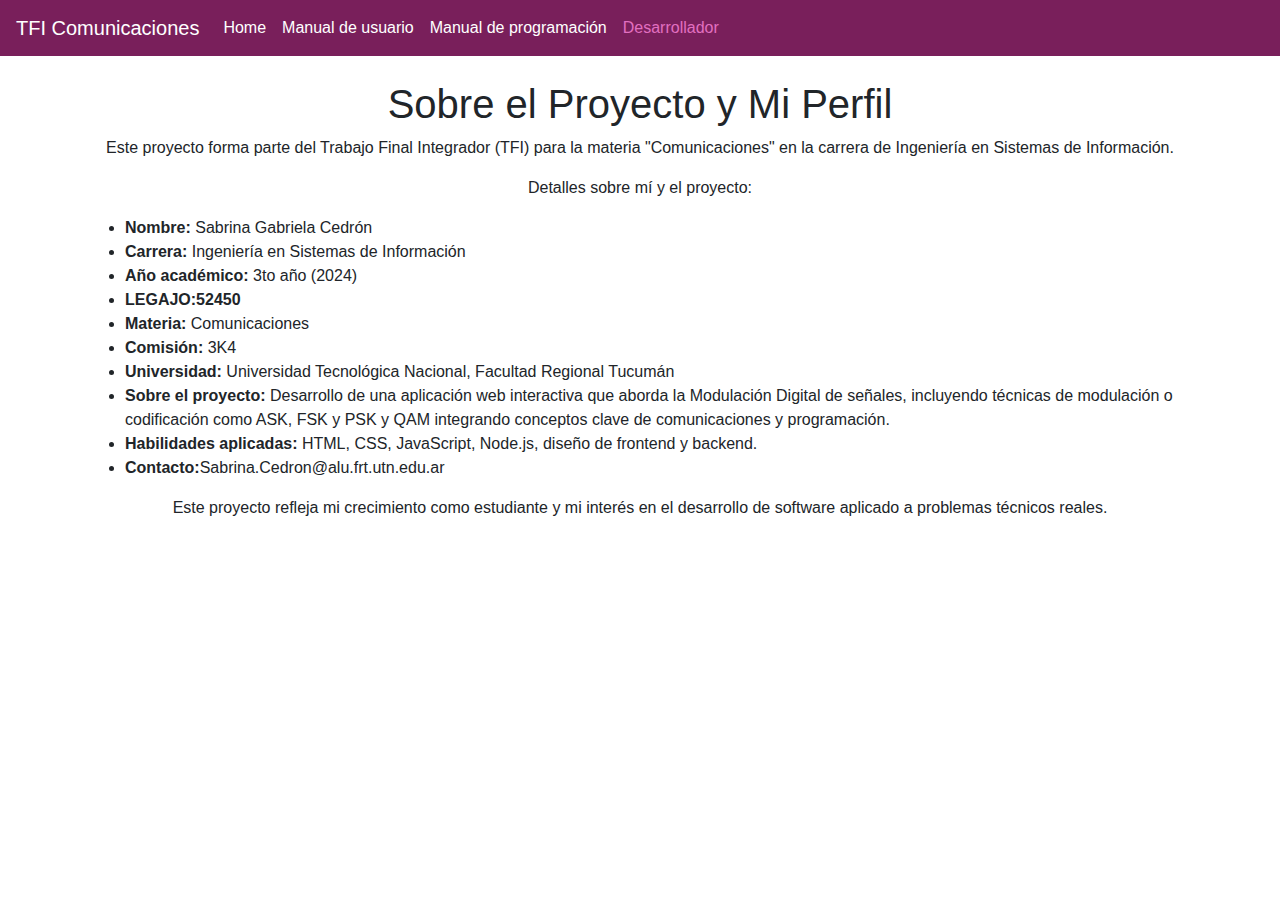
==== programador.html @ 09cc8e92 "Update programador.html" ====
<!DOCTYPE html>
<html lang="en">
<head>
    <meta charset="UTF-8">
    <meta name="viewport" content="width=device-width, initial-scale=1.0">
    <title>Sobre Mí</title>
    <link rel="stylesheet" href="./styles.css">
    <!-- Incluir CSS de Bootstrap -->
    <link rel="stylesheet" href="https://stackpath.bootstrapcdn.com/bootstrap/4.5.2/css/bootstrap.min.css">
</head>
<body>
    <!-- Navbar -->
    <nav class="navbar navbar-expand-sm navbar-light" style="background-color: rgb(121, 31, 91);">
        <a class="navbar-brand" href="index.html" style="color: white;">TFI Comunicaciones</a>
        <button class="navbar-toggler d-lg-none" type="button" data-toggle="collapse" data-target="#collapsibleNavId" aria-controls="collapsibleNavId"
        aria-expanded="false" aria-label="Toggle navigation">
        <span class="navbar-toggler-icon"></span>
        </button>
        <div class="collapse navbar-collapse" id="collapsibleNavId">
        <ul class="navbar-nav mr-auto mt-2 mt-lg-0">
        <li class="nav-item">
        <a class="nav-link" href="index.html" style="color: white;">Home <span class="sr-only">(current)</span></a>
        </li>
        <li class="nav-item">
        <a class="nav-link" href="manualUsuario.html" style="color: white;">Manual de usuario</a>
        </li>
        <li class="nav-item">
        <a class="nav-link" href="manualProg.html" style="color: white;">Manual de programación</a>
        </li>
        <li class="nav-item">
        <a class="nav-link active"  aria-current="page" href="programador.html" style="color: rgb(226, 111, 192);">Desarrollador</a>
        </li>
        </ul>
        </div>
    </nav>

    <!-- Contenido principal -->
    <div class="container mt-4">
        <div class="row">
            <div class="col-md-12">
                <h1 class="text-center">Sobre el Proyecto y Mi Perfil</h1>
                <p class="text-center">Este proyecto forma parte del Trabajo Final Integrador (TFI) para la materia "Comunicaciones" en la carrera de Ingeniería en Sistemas de Información.</p>
                <p class="text-center">Detalles sobre mí y el proyecto:</p>
                <ul>
                    <li><strong>Nombre:</strong> Sabrina Gabriela Cedrón</li>
                    <li><strong>Carrera:</strong> Ingeniería en Sistemas de Información</li>
                    <li><strong>Año académico:</strong> 3to año (2024)</li>
                    <li><strong>LEGAJO:52450 </strong> </li>
                    <li><strong>Materia:</strong> Comunicaciones</li>
                    <li><strong>Comisión:</strong> 3K4</li>
                    <li><strong>Universidad:</strong> Universidad Tecnológica Nacional, Facultad Regional Tucumán</li>
                    <li><strong>Sobre el proyecto:</strong> Desarrollo de una aplicación web interactiva que aborda la Modulación Digital de señales, incluyendo técnicas de modulación o codificación como ASK, FSK y PSK y QAM integrando conceptos clave de comunicaciones y programación.</li>
                    <li><strong>Habilidades aplicadas:</strong> HTML, CSS, JavaScript, Node.js, diseño de frontend y backend.</li>
                    <li><strong>Contacto:</strong>Sabrina.Cedron@alu.frt.utn.edu.ar</li>
                </ul>
                <p class="text-center">Este proyecto refleja mi crecimiento como estudiante y mi interés en el desarrollo de software aplicado a problemas técnicos reales.</p>
            </div>
        </div>
    </div>

    <!-- Incluir jQuery y JavaScript de Bootstrap -->
    <script src="https://code.jquery.com/jquery-3.5.1.slim.min.js"></script>
    <script src="https://cdn.jsdelivr.net/npm/@popperjs/core@2.9.2/dist/umd/popper.min.js"></script>
    <script src="https://stackpath.bootstrapcdn.com/bootstrap/4.5.2/js/bootstrap.min.js"></script>
</body>
</html>
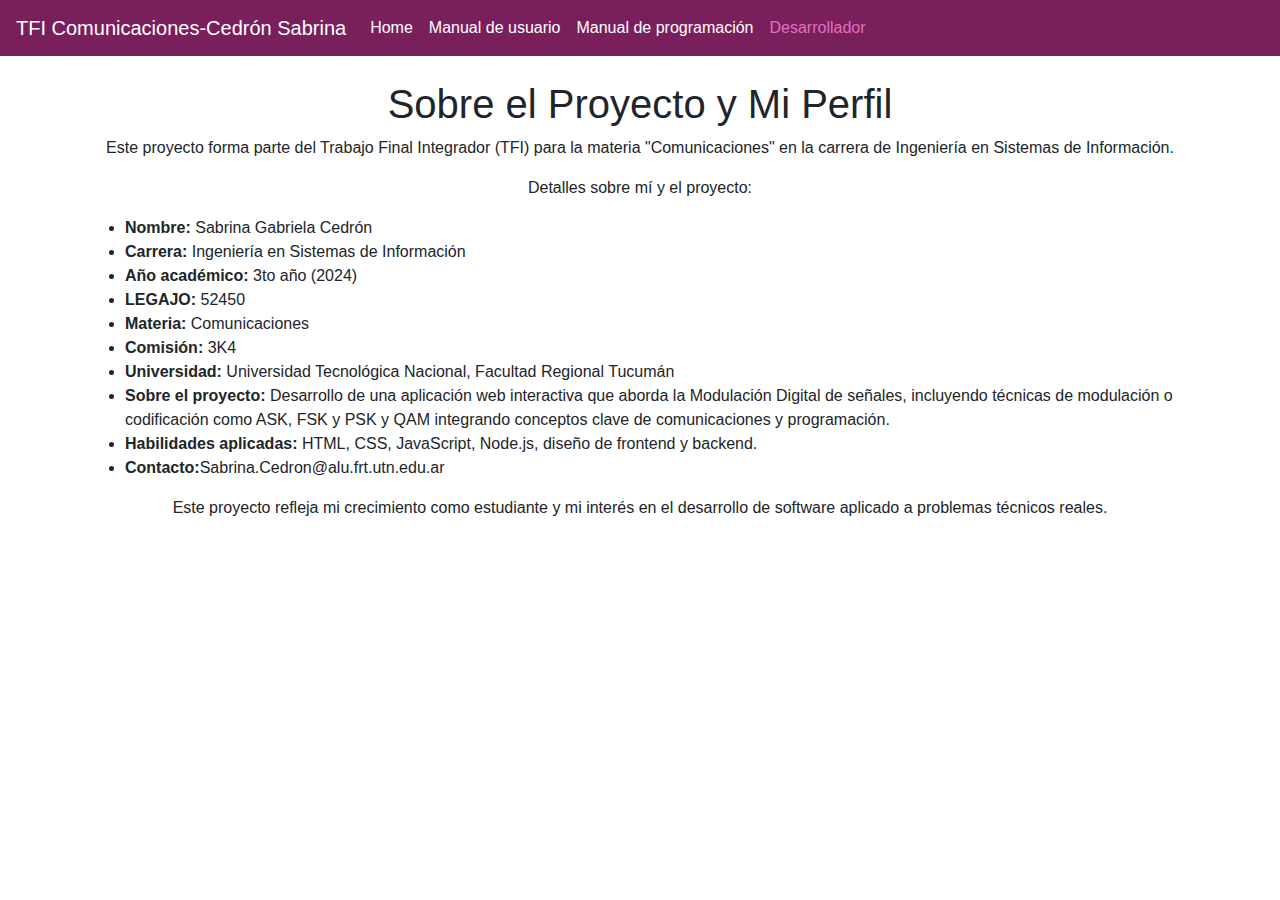
==== commit 8e7a4f85: "Update programador.html" ====
--- a/programador.html
+++ b/programador.html
@@ -11,7 +11,7 @@
 <body>
     <!-- Navbar -->
     <nav class="navbar navbar-expand-sm navbar-light" style="background-color: rgb(121, 31, 91);">
-        <a class="navbar-brand" href="index.html" style="color: white;">TFI Comunicaciones</a>
+        <a class="navbar-brand" href="index.html" style="color: white;">TFI Comunicaciones-Cedrón Sabrina</a>
         <button class="navbar-toggler d-lg-none" type="button" data-toggle="collapse" data-target="#collapsibleNavId" aria-controls="collapsibleNavId"
         aria-expanded="false" aria-label="Toggle navigation">
         <span class="navbar-toggler-icon"></span>
@@ -45,7 +45,7 @@
                     <li><strong>Nombre:</strong> Sabrina Gabriela Cedrón</li>
                     <li><strong>Carrera:</strong> Ingeniería en Sistemas de Información</li>
                     <li><strong>Año académico:</strong> 3to año (2024)</li>
-                    <li><strong>LEGAJO:52450 </strong> </li>
+                    <li><strong>LEGAJO:</strong> 52450 </li>
                     <li><strong>Materia:</strong> Comunicaciones</li>
                     <li><strong>Comisión:</strong> 3K4</li>
                     <li><strong>Universidad:</strong> Universidad Tecnológica Nacional, Facultad Regional Tucumán</li>
